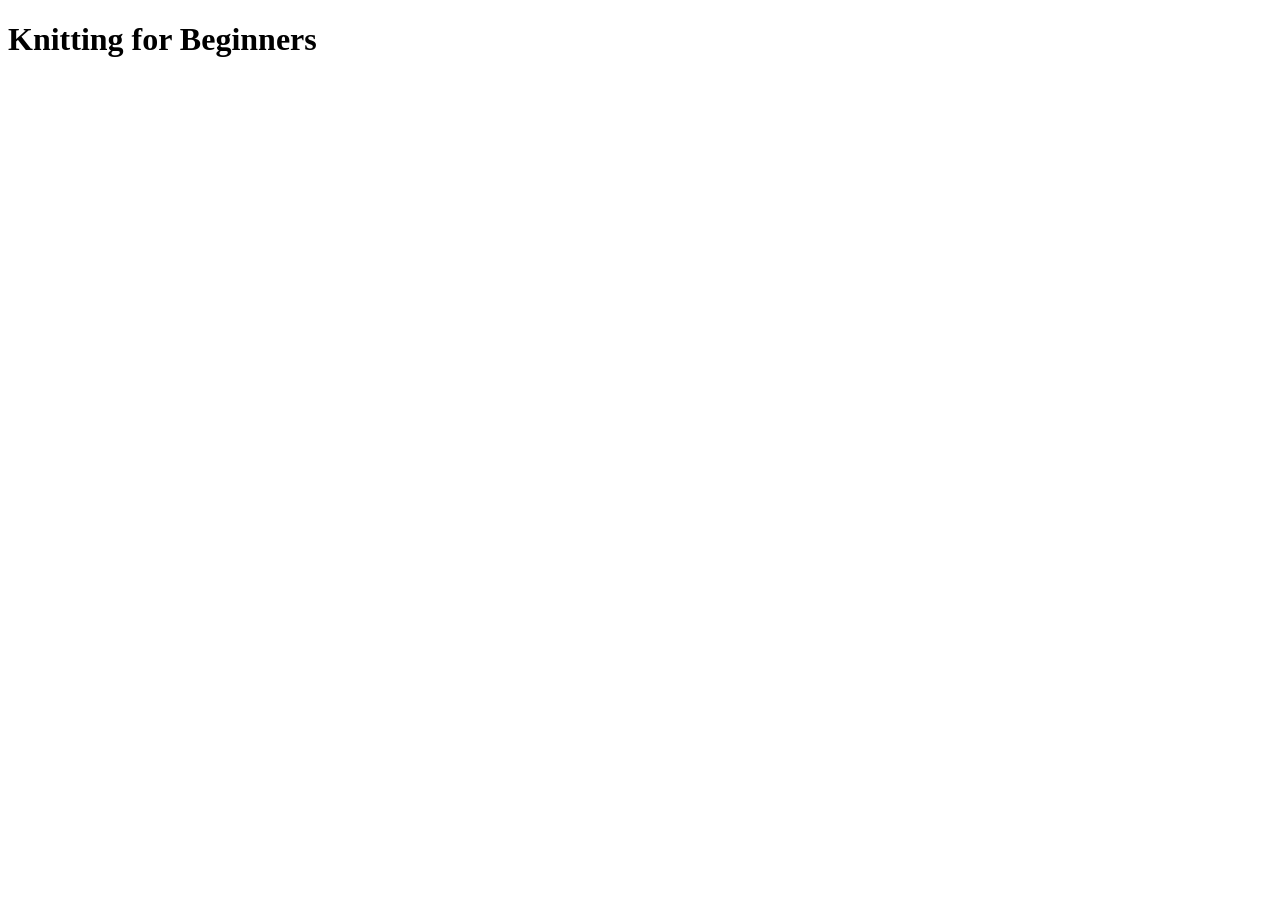
==== index.html @ 86074edd "Put in image and finished main index page contents" ====
<!DOCTYPE html>
<html lang="en">
<head>
    <meta charset="UTF-8">
    <meta name="viewport" content="width=device-width, initial-scale=1.0">
    <title>I love Knitting!</title>
</head>
<body>
    <header>
        <h1>Knitting for Beginners</h1>
    </header>
</body>
</html>
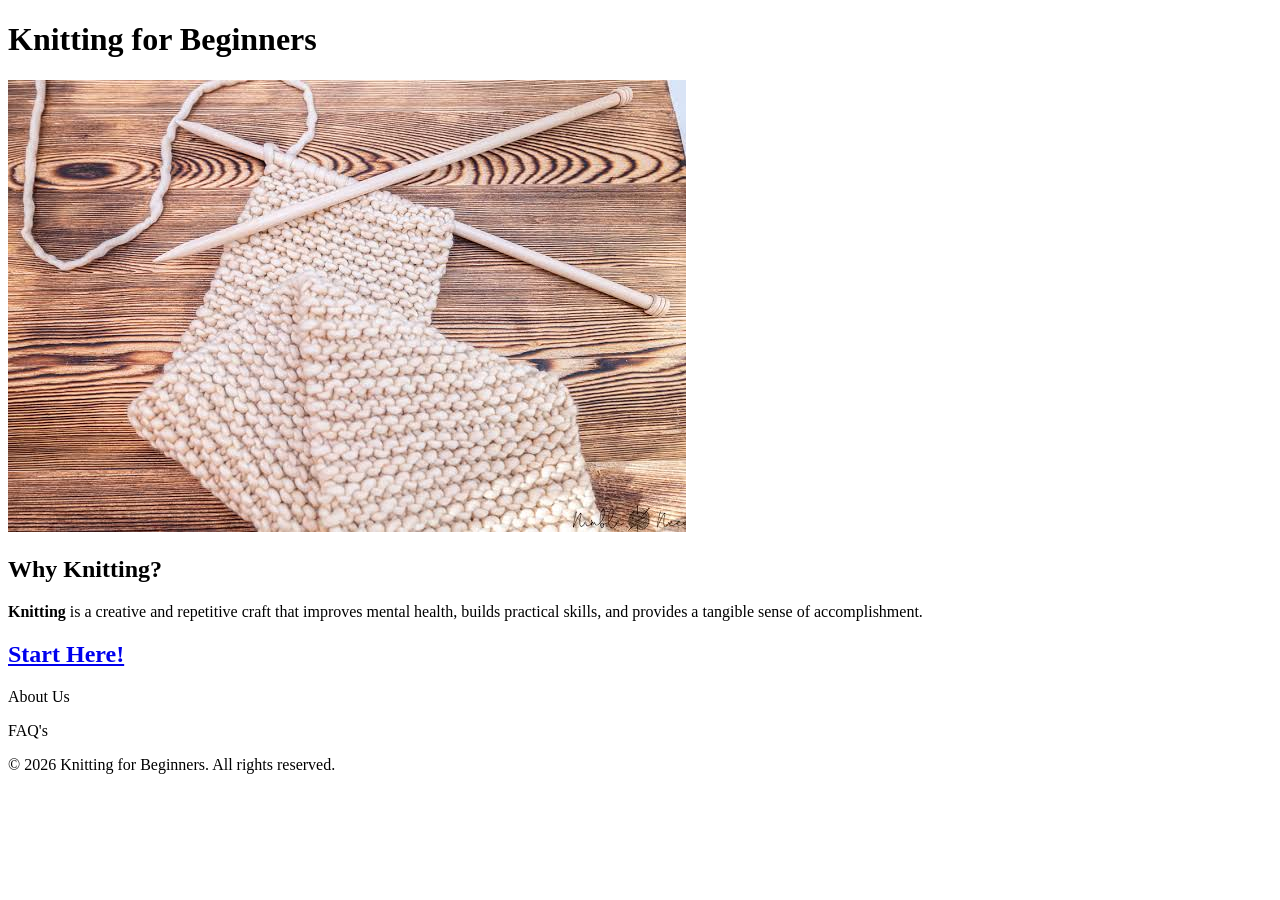
==== commit 84afd875: "Successfully added a link in the index page" ====
--- a/index.html
+++ b/index.html
@@ -3,11 +3,28 @@
 <head>
     <meta charset="UTF-8">
     <meta name="viewport" content="width=device-width, initial-scale=1.0">
-    <title>I love Knitting!</title>
+    <title>knitting for Beginners</title>
 </head>
 <body>
     <header>
         <h1>Knitting for Beginners</h1>
     </header>
+    <main>
+        <section>
+            <img src="/img/knitting-a-scarf.jpeg" alt="Beige scarf with wooden knitting needles"> 
+
+            <h2>Why Knitting?</h2>
+
+            <p><strong>Knitting</strong> is a creative and repetitive craft that improves mental health, builds practical skills, and provides a tangible sense of accomplishment.</p>
+
+            <h2><a href=".//start-here.html">Start Here!</a></h2>
+            
+        </section>
+    </main>
+    <footer>
+        <p>About Us</p>
+        <p>FAQ's</p>
+        <p>&copy; 2026 Knitting for Beginners. All rights reserved.</p>
+    </footer>
 </body>
 </html>
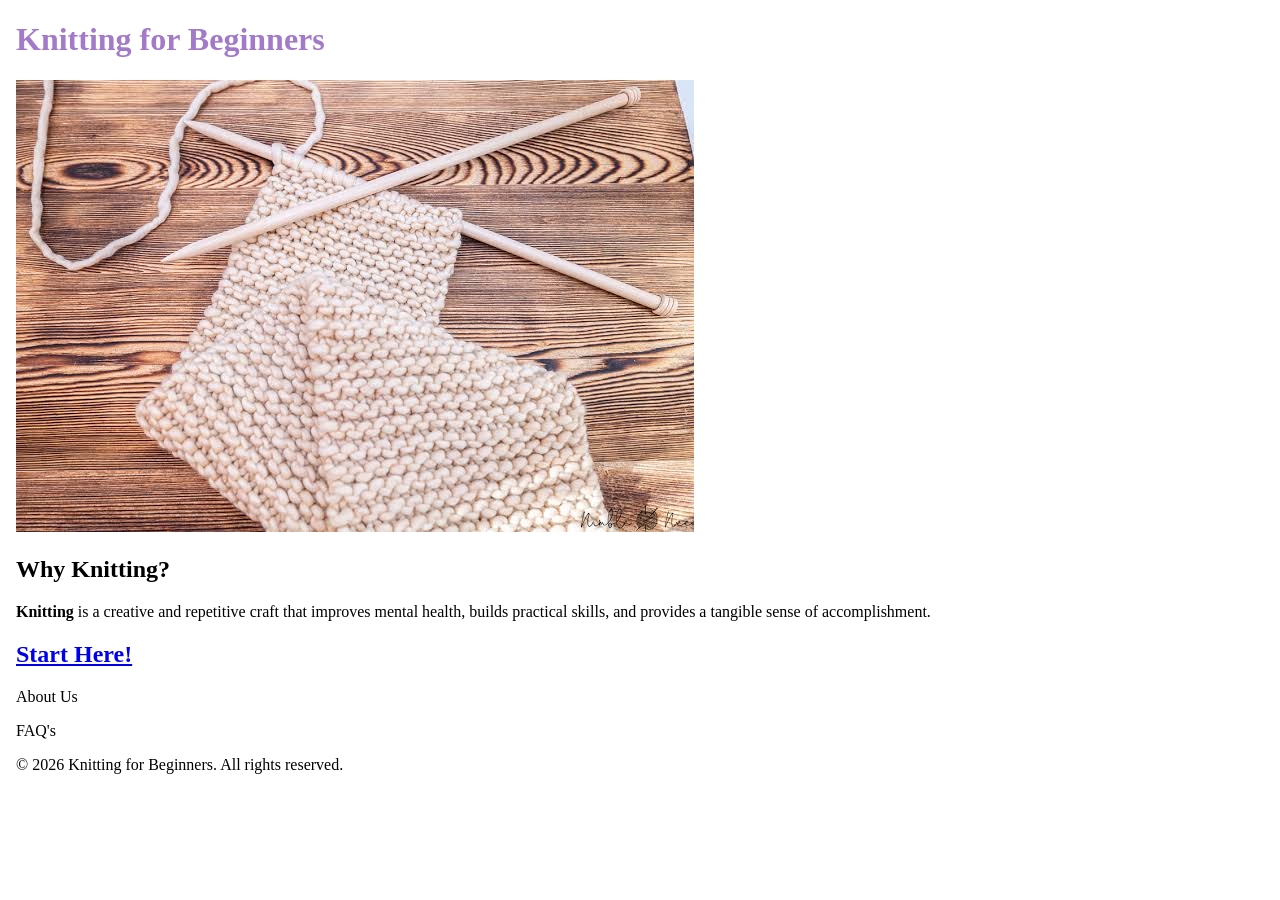
==== commit ead91f39: "added link to stylesheet in index page" ====
--- a/index.html
+++ b/index.html
@@ -4,6 +4,7 @@
     <meta charset="UTF-8">
     <meta name="viewport" content="width=device-width, initial-scale=1.0">
     <title>knitting for Beginners</title>
+    <link rel="stylesheet" href="css/styles.css">
 </head>
 <body>
     <header>
@@ -11,13 +12,13 @@
     </header>
     <main>
         <section>
-            <img src="/img/knitting-a-scarf.jpeg" alt="Beige scarf with wooden knitting needles"> 
+            <img src="img/knitting-a-scarf.jpeg" width="678" height="452" alt="Beige scarf with wooden knitting needles"> 
 
             <h2>Why Knitting?</h2>
 
             <p><strong>Knitting</strong> is a creative and repetitive craft that improves mental health, builds practical skills, and provides a tangible sense of accomplishment.</p>
 
-            <h2><a href=".//start-here.html">Start Here!</a></h2>
+            <h2><a href="start-here.html">Start Here!</a></h2>
             
         </section>
     </main>
--- a/css/styles.css
+++ b/css/styles.css
@@ -0,0 +1,7 @@
+body {
+    margin: 0 16px;
+}
+
+h1 {
+    color: #A379C9;
+}
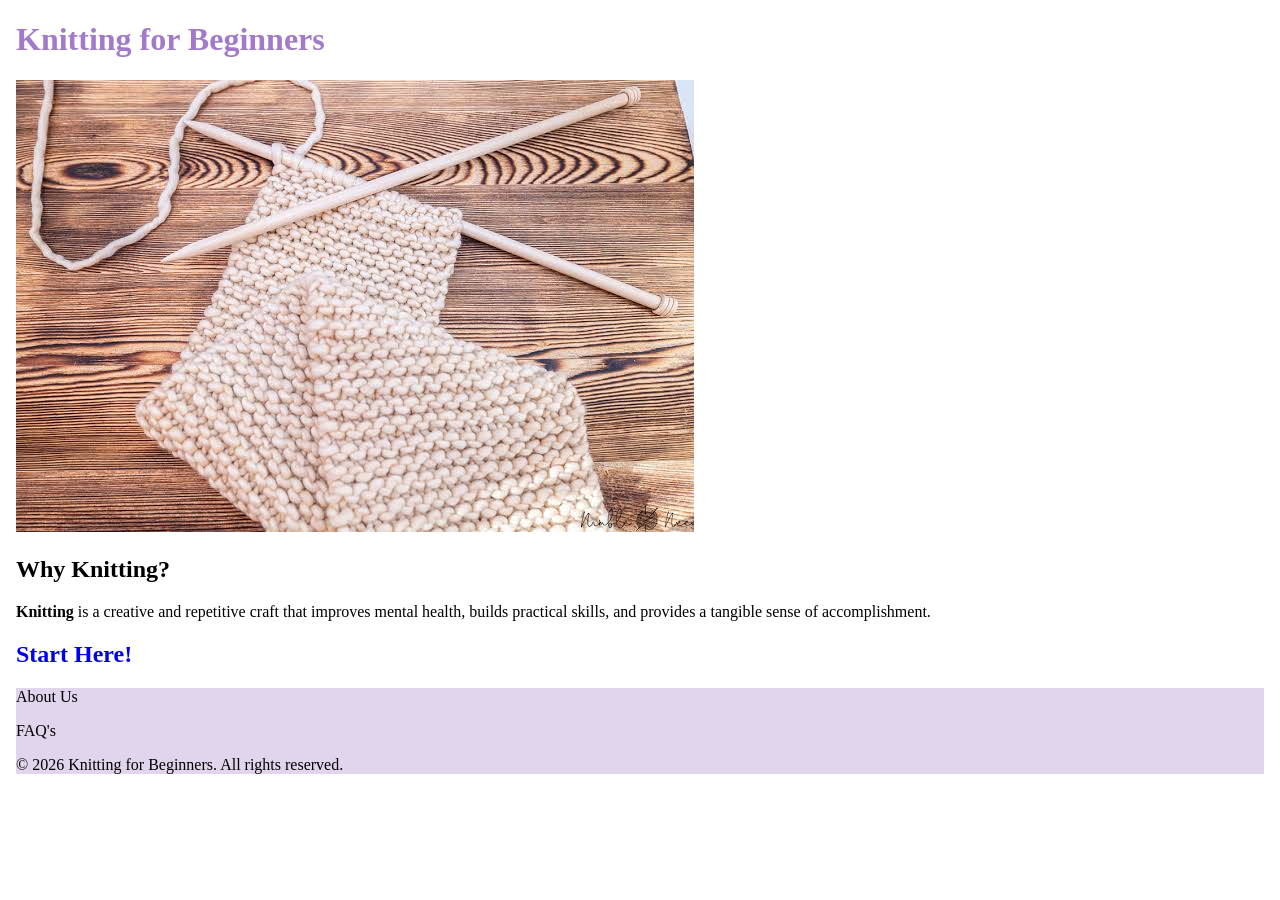
==== commit 87ef6a55: "linked stylesheet to second page, unable to make image responsive" ====
--- a/index.html
+++ b/index.html
@@ -12,7 +12,7 @@
     </header>
     <main>
         <section>
-            <img src="img/knitting-a-scarf.jpeg" width="678" height="452" alt="Beige scarf with wooden knitting needles"> 
+            <img src="img/knitting-a-scarf.jpeg" alt="Beige scarf with wooden knitting needles"> 
 
             <h2>Why Knitting?</h2>
 
--- a/css/styles.css
+++ b/css/styles.css
@@ -4,4 +4,12 @@
 
 h1 {
     color: #A379C9;
+}
+
+a {
+    text-decoration: none;
+}
+
+footer {
+    background-color: #E1D4ED;
 }
